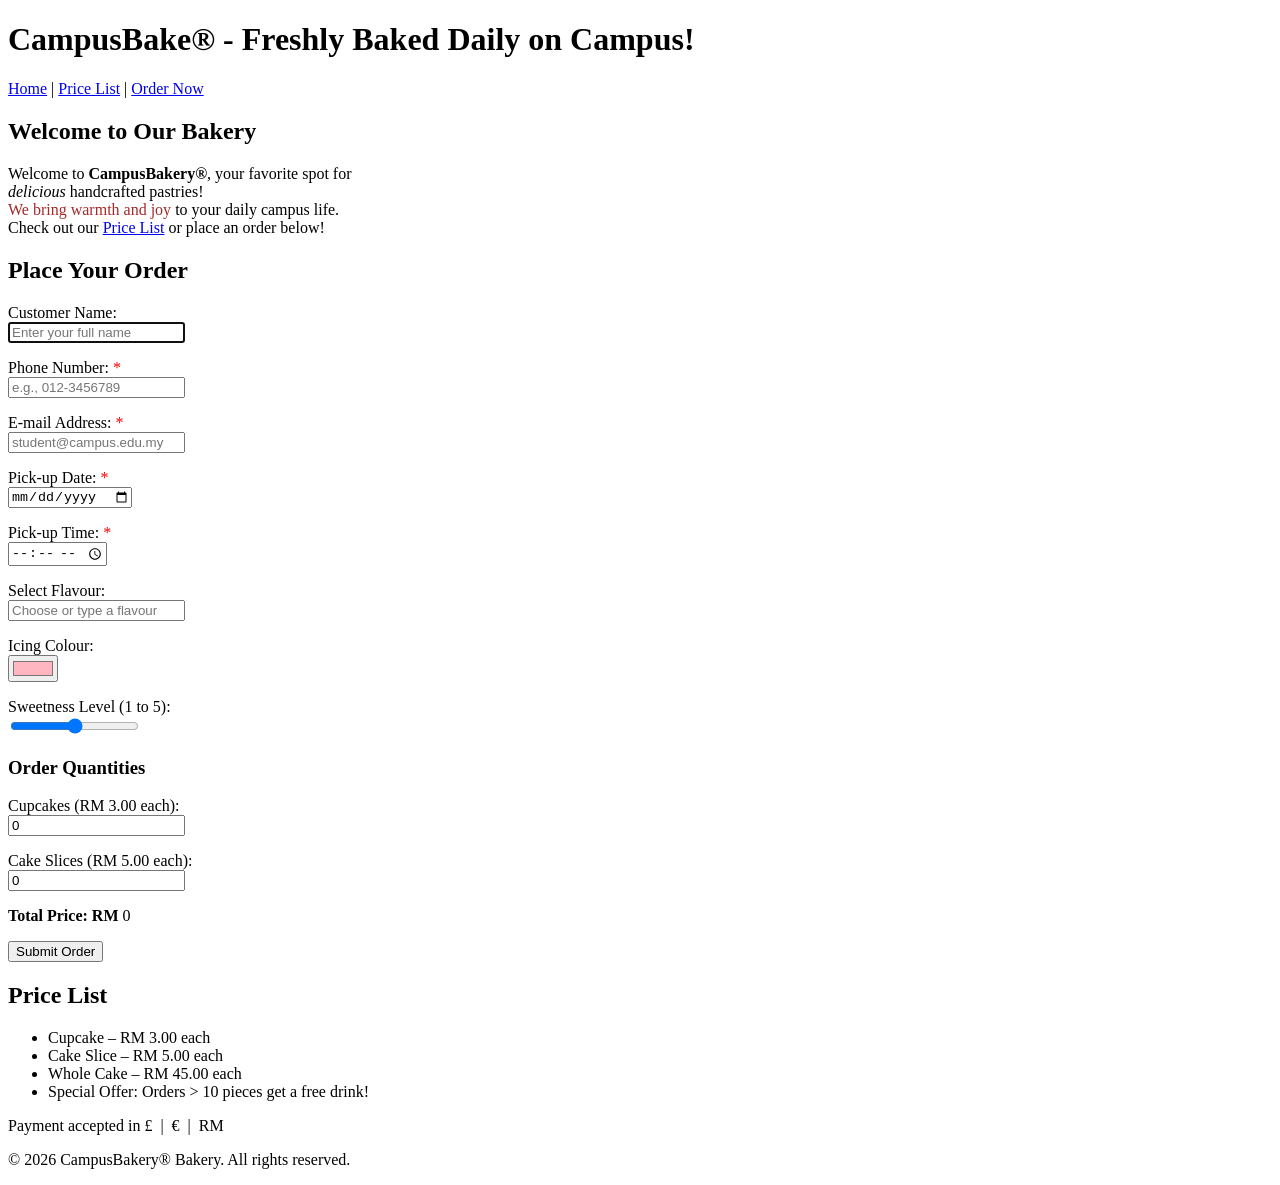
==== Lab3/Lab3_ExcerA.html @ 880dba38 "Add files via upload" ====
<!DOCTYPE html>
<html lang="en">
<head>
    <meta charset="UTF-8">
    <title>Campus Bakery Online Order Page</title>
</head>
<body>

    <!-- Header Section -->
    <div id="header">
        <h1>CampusBake&reg; <span>- Freshly Baked Daily on Campus!</span></h1>
    </div>

    <!-- Navigation Section -->
    <div id="nav">
        <a href="#content">Home</a> |
        <a href="#sidebar">Price List</a> |
        <a href="#order-form">Order Now</a>
    </div>

    <!-- Main Content Section -->
    <div id="content">
        <h2>Welcome to Our Bakery</h2>
        <!-- Paragraph with block and inline elements (strong, em, span, a) -->
        <p>
            Welcome to <strong>CampusBakery&reg;</strong>, your favorite spot for <br><em>delicious</em> handcrafted pastries!<br> 
            <span style="color: brown;">We bring warmth and joy</span> to your daily campus life.<br> 
            Check out our <a href="#sidebar">Price List</a> or place an order below!
        </p>

        <!-- Order Form Section -->
        <div id="order-form">
            <h2>Place Your Order</h2>
            <!-- Form with oninput attribute to calculate output dynamically -->
            <form oninput="total.value = (parseInt(cupcakes.value) * 3) + (parseInt(cakeSlices.value) * 5)">
                
                <!-- Customer Name -->
                <p>
                    <label for="fullname">Customer Name:</label><br>
                    <input type="text" id="fullname" name="fullname" placeholder="Enter your full name" autofocus required>
                </p>

                <!-- Phone Number -->
                <p>
                    <label for="phone">Phone Number: <span style="color:red;">*</span></label><br>
                    <input type="tel" id="phone" name="phone" placeholder="e.g., 012-3456789" required>
                </p>

                <!-- Email Address -->
                <p>
                    <label for="email">E-mail Address: <span style="color:red;">*</span></label><br>
                    <input type="email" id="email" name="email" placeholder="student@campus.edu.my" required>
                </p>

                <!-- Pick-up Date and Time -->
                <p>
                    <label for="pickupdate">Pick-up Date: <span style="color:red;">*</span></label><br>
                    <input type="date" id="pickupdate" name="pickupdate">
                </p>
                <p>
                    <label for="pickuptime">Pick-up Time: <span style="color:red;">*</span></label><br>
                    <input type="time" id="pickuptime" name="pickuptime">
                </p>

                <!-- Flavour with Datalist -->
                <p>
                    <label for="flavour">Select Flavour:</label><br>
                    <input type="text" id="flavour" name="flavour" list="flavour-list" placeholder="Choose or type a flavour">
                    <datalist id="flavour-list">
                        <option value="Chocolate Fudge">
                        <option value="Vanilla Bean">
                        <option value="Red Velvet">
                        <option value="Matcha Green Tea">
                    </datalist>
                </p>

                <!-- Icing Colour -->
                <p>
                    <label for="icingcolor">Icing Colour:</label><br>
                    <input type="color" id="icingcolor" name="icingcolor" value="#ffb6c1"> <!--type color cor using color selector -->
                </p>

                <!-- Sweetness Level Range -->
                <p>
                    <label for="sweetness">Sweetness Level (1 to 5):</label><br>
                    <input type="range" id="sweetness" name="sweetness" min="1" max="5" step="1" value="3">
                </p>

                <!-- Quantity Inputs & Dynamic Output Calculator -->
                <h3>Order Quantities</h3>
                <p>
                    <label for="cupcakes">Cupcakes (RM 3.00 each):</label><br>
                    <input type="number" id="cupcakes" name="cupcakes" min="0" value="0">
                </p>
                <p>
                    <label for="cakeSlices">Cake Slices (RM 5.00 each):</label><br>
                    <input type="number" id="cakeSlices" name="cakeSlices" min="0" value="0">
                </p>

                <!-- Total Price Output -->
                <p>
                    <strong>Total Price: RM </strong>
                    <output name="total" for="cupcakes cakeSlices">0</output>
                </p>

                <!-- Submit Button -->
                <p>
                    <input type="submit" value="Submit Order">
                </p>
            </form>
        </div>
    </div>

    <!-- Sidebar Section -->
    <div id="sidebar">
        <h2>Price List</h2>
        <ul>
            <li>Cupcake &ndash; RM 3.00 each</li>
            <li>Cake Slice &ndash; RM 5.00 each</li>
            <li>Whole Cake &ndash; RM 45.00 each</li>
            <li>Special Offer: Orders &gt; 10 pieces get a free drink!</li>
        </ul>
    </div>

    <!-- Footer Section -->
    <div id="footer">
        <p>Payment accepted in &pound; &nbsp;|&nbsp; &euro; &nbsp;|&nbsp; RM</p>
        <p>&copy; 2026 CampusBakery&reg; Bakery. All rights reserved.</p>
    </div>

</body>
</html>
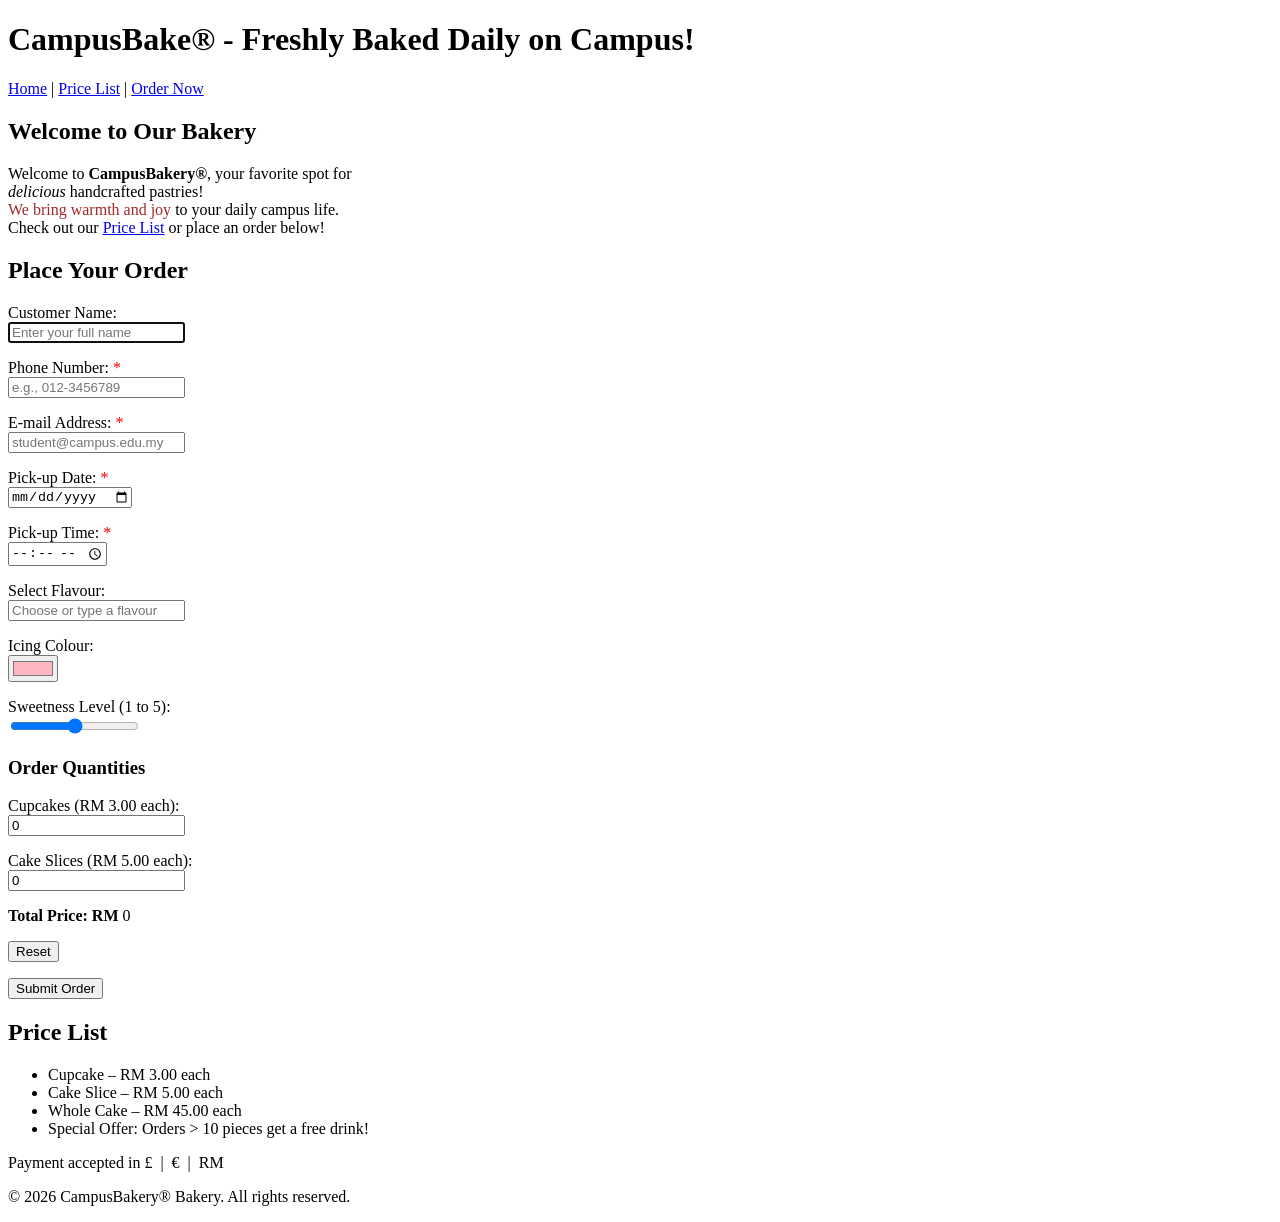
==== commit 635f3c50: "Update Lab3_ExcerA.html" ====
--- a/Lab3/Lab3_ExcerA.html
+++ b/Lab3/Lab3_ExcerA.html
@@ -103,6 +103,11 @@
                     <output name="total" for="cupcakes cakeSlices">0</output>
                 </p>
 
+                 <!-- Reset Button -->
+                <p>
+                    <input type="reset">
+                </p>
+                
                 <!-- Submit Button -->
                 <p>
                     <input type="submit" value="Submit Order">
@@ -129,4 +134,4 @@
     </div>
 
 </body>
-</html>+</html>
